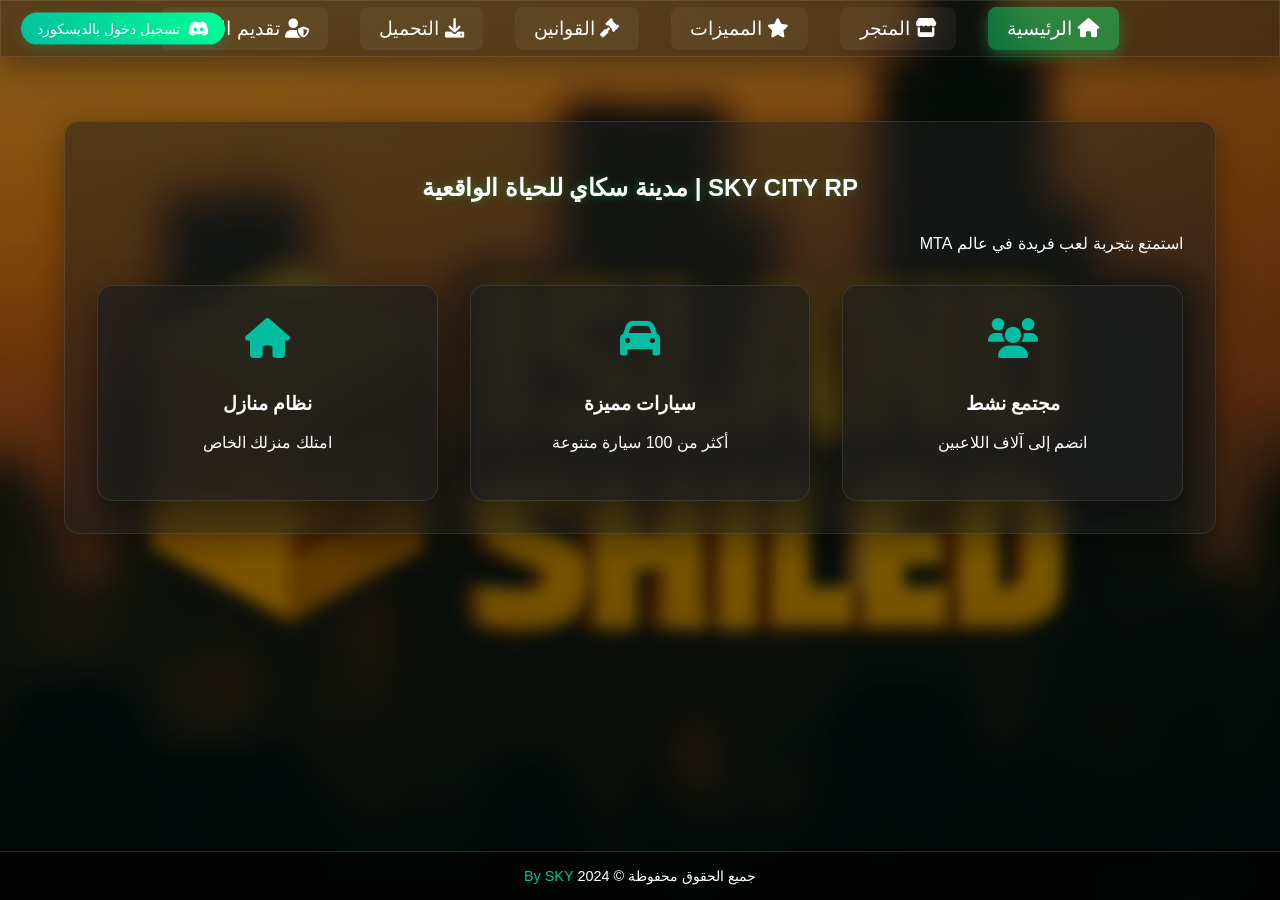
==== index.html @ 53614317 "Add files via upload" ====
<!DOCTYPE html>
<html dir="rtl" lang="ar">
<head>
    <meta charset="UTF-8">
    <meta name="viewport" content="width=device-width, initial-scale=1.0">
    <title>مدينة سكاي للحياة الواقعية</title>
    <link rel="stylesheet" href="style.css">
    <link rel="stylesheet" href="https://cdnjs.cloudflare.com/ajax/libs/font-awesome/6.0.0/css/all.min.css">
</head>
<body>
    <header class="glass">
        <div class="auth-status">
            <span id="userInfo" style="display: none;">
                <div class="user-profile">
                    <img id="userAvatar" src="" alt="صورة المستخدم" class="user-avatar">
                    <div class="user-details">
                        <span id="displayName"></span>
                        <span id="username"></span>
                    </div>
                    <button onclick="logout()" class="logout-btn" title="تسجيل خروج">
                        <i class="fas fa-sign-out-alt"></i>
                    </button>
                </div>
            </span>
            <button onclick="redirectToLogin()" id="loginBtn" class="login-btn">
                <i class="fab fa-discord"></i>
                تسجيل دخول بالديسكورد
            </button>
        </div>

        <nav>
            <ul>
                <li><a href="index.html" class="active"><i class="fas fa-home"></i> الرئيسية</a></li>
                <li><a href="shop.html"><i class="fas fa-store"></i> المتجر</a></li>
                <li><a href="features.html"><i class="fas fa-star"></i> المميزات</a></li>
                <li><a href="rules.html"><i class="fas fa-gavel"></i> القوانين</a></li>
                <li><a href="download.html"><i class="fas fa-download"></i> التحميل</a></li>
                <li><a href="apply.html"><i class="fas fa-user-shield"></i> تقديم الرقابة</a></li>
            </ul>
        </nav>
    </header>

    <main>
        <section id="home" class="glass-card">
            <h1>SKY CITY RP | مدينة سكاي للحياة الواقعية            </h1>
            <p>استمتع بتجربة لعب فريدة في عالم MTA</p>
            <div class="features-grid">
                <div class="feature-item glass">
                    <i class="fas fa-users"></i>
                    <h3>مجتمع نشط</h3>
                    <p>انضم إلى آلاف اللاعبين</p>
                </div>
                <div class="feature-item glass">
                    <i class="fas fa-car"></i>
                    <h3>سيارات مميزة</h3>
                    <p>أكثر من 100 سيارة متنوعة</p>
                </div>
                <div class="feature-item glass">
                    <i class="fas fa-house"></i>
                    <h3>نظام منازل</h3>
                    <p>امتلك منزلك الخاص</p>
                </div>
            </div>
        </section>
    </main>
    <footer>
        <div class="copyright">
            جميع الحقوق محفوظة &copy; 2024 
            <a href="https://discord.gg/QQmWreQnWQ" target="_blank">By SKY
        </div>
    </footer>
    <script src="auth.js"></script>
    <script>
        document.addEventListener('DOMContentLoaded', () => {
            const token = localStorage.getItem('discord_token');
            const userInfo = document.getElementById('userInfo');
            const loginBtn = document.getElementById('loginBtn');
            
            if (token) {
                const userData = JSON.parse(localStorage.getItem('discord_user'));
                if (userData) {
                   
                    document.getElementById('displayName').textContent = userData.global_name || userData.username;
                    document.getElementById('userAvatar').src = `https://cdn.discordapp.com/avatars/${userData.id}/${userData.avatar}.png`;
                    userInfo.style.display = 'flex';
                    loginBtn.style.display = 'none';
                }
            }
        });
    
        function logout() {
            localStorage.removeItem('discord_token');
            localStorage.removeItem('discord_user');
            window.location.reload();
        }
    </script>
</body>
</html>
---- style.css ----
body {
    margin: 0;
    padding: 0;
    font-family: 'Arial', sans-serif;
    background: url('back.jpg') no-repeat center center fixed;
    background-size: cover;
    color: white;
    min-height: 100vh;
    position: relative;
}
body::before {
    content: '';
    position: fixed;
    top: 0;
    left: 0;
    width: 100%;
    height: 100%;
    background: rgba(0, 0, 0, 0.438);
    backdrop-filter: blur(8px);
    z-index: -1;
}

.glass {
    background: rgba(20, 20, 20, 0.4);
    backdrop-filter: blur(12px);
    -webkit-backdrop-filter: blur(12px);
    border: 1px solid rgba(255, 255, 255, 0.1);
    box-shadow: 0 8px 32px 0 rgba(0, 0, 0, 0.37);
}

.glass-card {
    background: rgba(30, 30, 30, 0.5);
    backdrop-filter: blur(12px);
    -webkit-backdrop-filter: blur(12px);
    border-radius: 15px;
    border: 1px solid rgba(255, 255, 255, 0.1);
    padding: 2rem;
    margin: 2rem;
    box-shadow: 0 8px 32px 0 rgba(0, 0, 0, 0.37);
}

header {
    padding: 1rem;
    position: sticky;
    top: 0;
    z-index: 1000;
}

nav ul {
    list-style: none;
    display: flex;
    justify-content: center;
    gap: 2rem;
    padding: 0;
    margin: 0;
}

nav a {
    color: #ffffff;
    text-decoration: none;
    font-size: 1.2rem;
    padding: 0.7rem 1.2rem;
    border-radius: 8px;
    transition: all 0.3s ease;
    background: rgba(255, 255, 255, 0.05);
}

nav a:hover, nav a.active {
    background: rgba(0, 255, 128, 0.4);
    transform: translateY(-2px);
    box-shadow: 0 5px 15px rgba(0, 255, 128, 0.3);
}

main {
    padding: 2rem;
}

.features-grid {
    display: grid;
    grid-template-columns: repeat(auto-fit, minmax(250px, 1fr));
    gap: 2rem;
    margin-top: 2rem;
}

.feature-item {
    background: rgba(30, 30, 30, 0.6);
    padding: 2rem;
    border-radius: 15px;
    text-align: center;
    transition: transform 0.3s ease;
    border: 1px solid rgba(255, 255, 255, 0.1);
}

.feature-item:hover {
    transform: translateY(-5px);
    background: rgba(40, 40, 40, 0.7);
    box-shadow: 0 8px 25px rgba(0, 255, 128, 0.2);
}

.feature-item i {
    font-size: 2.5rem;
    margin-bottom: 1rem;
    color: #00be9f;
}

.shop-grid {
    display: grid;
    grid-template-columns: repeat(auto-fit, minmax(300px, 1fr));
    gap: 2rem;
    margin-top: 2rem;
}

.shop-item {
    background: rgba(30, 30, 30, 0.6);
    padding: 1.5rem;
    border-radius: 15px;
    text-align: center;
    transition: all 0.3s ease;
    border: 1px solid rgba(255, 255, 255, 0.1);
}

.shop-item:hover {
    transform: translateY(-5px);
    background: rgba(40, 40, 40, 0.7);
    box-shadow: 0 8px 25px rgba(0, 255, 128, 0.2);
}

.shop-item img {
    width: 100%;
    height: 200px;
    object-fit: cover;
    border-radius: 10px;
    margin-bottom: 1rem;
    border: 2px solid rgba(0, 255, 128, 0.3);
    transition: all 0.3s ease;
}

.shop-item:hover img {
    border-color: rgba(0, 189, 148, 0.6);
    transform: scale(1.02);
}

.buy-btn {
    background: linear-gradient(45deg, #00be9f, #00be9f);
    border: none;
    padding: 0.8rem 2rem;
    color: white;
    border-radius: 8px;
    cursor: pointer;
    transition: all 0.3s ease;
    margin-top: 1rem;
    font-weight: bold;
    text-transform: uppercase;
    letter-spacing: 1px;
}

.buy-btn:hover {
    background: linear-gradient(45deg, #00be9f, #00be9f);
    transform: scale(1.05);
    box-shadow: 0 5px 15px rgba(0, 255, 128, 0.4);
}

.price {
    display: block;
    font-size: 1.3rem;
    font-weight: bold;
    color: #00be9f;
    margin: 1rem 0;
    text-shadow: 0 0 10px rgba(0, 255, 128, 0.3);
}

@media (max-width: 768px) {
    nav ul {
        flex-direction: column;
        text-align: center;
        gap: 1rem;
    }
    
    .features-grid, .shop-grid {
        grid-template-columns: 1fr;
        gap: 1.5rem;
    }

    .glass-card {
        margin: 1rem;
        padding: 1.5rem;
    }
} 

.rules-container {
    display: grid;
    grid-template-columns: repeat(auto-fit, minmax(300px, 1fr));
    gap: 2rem;
    margin-top: 2rem;
}

.rule-item {
    padding: 2rem;
    border-radius: 15px;
    text-align: right;
}

.rule-item i {
    font-size: 2rem;
    color: #00be9f;
    margin-bottom: 1rem;
}

.rule-item ul {
    list-style: none;
    padding: 0;
}

.rule-item ul li {
    margin: 1rem 0;
    padding-right: 1.5rem;
    position: relative;
}

.rule-item ul li::before {
    content: "•";
    color: #00be9f;
    position: absolute;
    right: 0;
    font-size: 1.2rem;
}

.download-grid {
    display: grid;
    grid-template-columns: repeat(auto-fit, minmax(250px, 1fr));
    gap: 2rem;
    margin-top: 2rem;
}

.download-item {
    padding: 2rem;
    text-align: center;
    border-radius: 15px;
}

.download-item i {
    font-size: 3rem;
    color: #00be9f;
    margin-bottom: 1rem;
}

h1 {
    text-align: center;
    margin-bottom: 2rem;
    color: #ffffff;
    text-shadow: 0 0 10px rgba(0, 255, 128, 0.3);
}

@media (max-width: 768px) {
    .rules-container {
        grid-template-columns: 1fr;
    }
    
    .download-grid {
        grid-template-columns: 1fr;
    }
} 

.download-link {
    text-decoration: none;
    display: block;
    width: 100%;
}

.download-item p.file-info {
    color: #00be9f;
    font-size: 0.9rem;
    margin: 0.5rem 0;
}

.download-item p.file-info i {
    margin-left: 5px;
}

.download-steps {
    text-align: right;
    padding: 1rem;
    margin-top: 1rem;
    background: rgba(0, 190, 159, 0.1);
    border-radius: 8px;
    display: none;
}

.download-steps.active {
    display: block;
}

.download-steps ol {
    margin: 0;
    padding-right: 1.5rem;
}

.download-steps li {
    margin: 0.5rem 0;
} 

.modal {
    display: none;
    position: fixed;
    z-index: 1000;
    left: 0;
    top: 0;
    width: 100%;
    height: 100%;
    background-color: rgba(0, 0, 0, 0.7);
    backdrop-filter: blur(5px);
}

.modal-content {
    position: relative;
    margin: 10% auto;
    padding: 2rem;
    width: 90%;
    max-width: 500px;
    border-radius: 15px;
}

.close {
    position: absolute;
    left: 1rem;
    top: 1rem;
    color: #aaa;
    font-size: 28px;
    font-weight: bold;
    cursor: pointer;
    transition: all 0.3s ease;
}

.close:hover {
    color: #00be9f;
}

.form-group {
    margin-bottom: 1.5rem;
}

.form-group label {
    display: block;
    margin-bottom: 0.5rem;
    color: #00be9f;
}

.form-group input {
    width: 100%;
    padding: 0.8rem;
    border: 1px solid rgba(0, 190, 159, 0.3);
    border-radius: 8px;
    background: rgba(0, 0, 0, 0.2);
    color: white;
    transition: all 0.3s ease;
}

.form-group input:focus {
    outline: none;
    border-color: #00be9f;
    box-shadow: 0 0 10px rgba(0, 190, 159, 0.2);
}

.purchase-info {
    margin: 1.5rem 0;
    padding: 1rem;
    background: rgba(0, 190, 159, 0.1);
    border-radius: 8px;
}

.purchase-info p {
    margin: 0.5rem 0;
}

.purchase-info span {
    color: #00be9f;
    font-weight: bold;
} 

.apply-container {
    max-width: 800px;
    margin: 0 auto;
    padding: 1rem;
}

.apply-form {
    padding: 2rem;
    border-radius: 15px;
}

.apply-form textarea {
    width: 100%;
    padding: 0.8rem;
    border: 1px solid rgba(0, 190, 159, 0.3);
    border-radius: 8px;
    background: rgba(0, 0, 0, 0.2);
    color: white;
    resize: vertical;
    min-height: 100px;
    font-family: inherit;
    transition: all 0.3s ease;
}

.apply-form textarea:focus {
    outline: none;
    border-color: #00be9f;
    box-shadow: 0 0 10px rgba(0, 190, 159, 0.2);
}

.form-group {
    margin-bottom: 1.5rem;
}

.form-group label {
    display: block;
    margin-bottom: 0.5rem;
    color: #00be9f;
    font-weight: bold;
}

.form-group input {
    width: 100%;
    padding: 0.8rem;
    border: 1px solid rgba(0, 190, 159, 0.3);
    border-radius: 8px;
    background: rgba(0, 0, 0, 0.2);
    color: white;
    transition: all 0.3s ease;
}

.form-group input:focus {
    outline: none;
    border-color: #00be9f;
    box-shadow: 0 0 10px rgba(0, 190, 159, 0.2);
} 

/* تحديث أنماط تسجيل الدخول */
.auth-status {
    position: absolute;
    left: 20px;
    top: 50%;
    transform: translateY(-50%);
    display: flex;
    align-items: center;
}

.user-profile {
    display: flex;
    align-items: center;
    gap: 12px;
    background: rgba(0, 0, 0, 0.4);
    padding: 6px;
    border-radius: 50px;
    border: 1px solid rgba(0, 190, 159, 0.3);
    position: relative;
}

.user-avatar {
    width: 36px;
    height: 36px;
    border-radius: 50%;
    border: 2px solid #00be9f;
    box-shadow: 0 0 10px rgba(0, 190, 159, 0.3);
}

.user-details {
    display: flex;
    align-items: center;
    gap: 5px;
    margin: 0 10px;
}

#displayName, #username {
    color: #fff;
    font-size: 0.95rem;
}

#username::before {
    content: '•';
    margin: 0 5px;
    color: #00be9f;
}

.logout-btn {
    background: rgba(220, 53, 69, 0.1);
    color: #dc3545;
    border: none;
    padding: 8px;
    border-radius: 50%;
    cursor: pointer;
    transition: all 0.3s ease;
    font-size: 16px;
    width: 36px;
    height: 36px;
    display: flex;
    align-items: center;
    justify-content: center;
}

.logout-btn:hover {
    background: rgba(220, 53, 69, 0.2);
    color: #ff4757;
}

#userInfo {
    display: flex;
    align-items: center;
}

/* زر تسجيل الدخول */
.login-btn {
    background: linear-gradient(45deg, #00be9f, #00ff95);
    color: white;
    border: none;
    padding: 8px 16px;
    border-radius: 50px;
    cursor: pointer;
    transition: all 0.3s ease;
    font-size: 14px;
    display: flex;
    align-items: center;
    gap: 8px;
    box-shadow: 0 4px 15px rgba(0, 190, 159, 0.2);
}

.login-btn:hover {
    transform: translateY(-2px);
    box-shadow: 0 6px 20px rgba(0, 190, 159, 0.3);
}

.login-btn i {
    font-size: 1.2em;
} 

/* أنماط حقوق النشر */
footer {
    position: fixed;
    bottom: 0;
    left: 0;
    right: 0;
    text-align: center;
    padding: 1rem;
    background: rgba(0, 0, 0, 0.4);
    backdrop-filter: blur(10px);
    border-top: 1px solid rgba(0, 190, 159, 0.3);
}

.copyright {
    color: #fff;
    font-size: 0.9rem;
}

.copyright a {
    color: #00be9f;
    text-decoration: none;
    transition: all 0.3s ease;
}

.copyright a:hover {
    color: #00ff95;
}
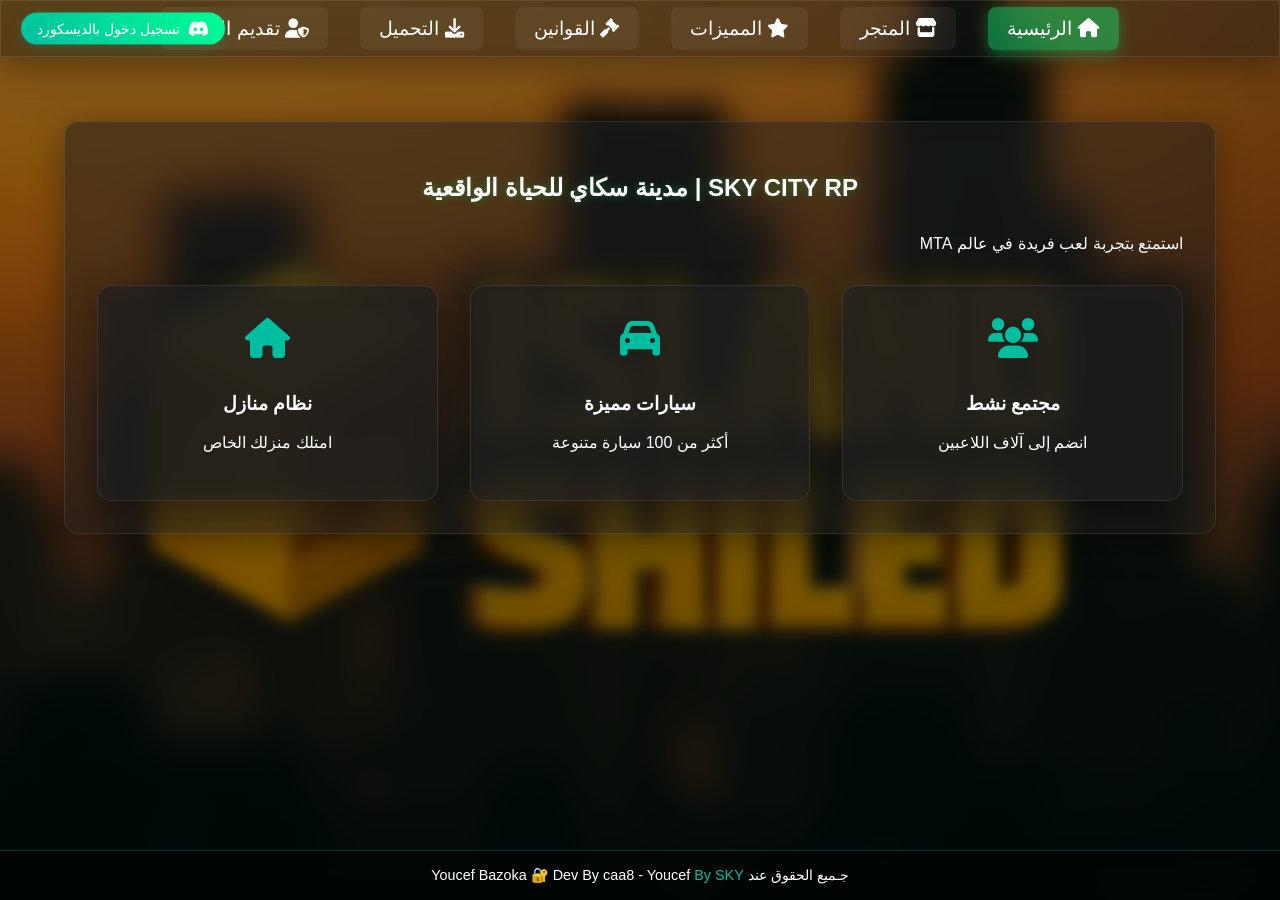
==== commit 4c3a32ca: "Update index.html" ====
--- a/index.html
+++ b/index.html
@@ -3,7 +3,7 @@
 <head>
     <meta charset="UTF-8">
     <meta name="viewport" content="width=device-width, initial-scale=1.0">
-    <title>مدينة سكاي للحياة الواقعية</title>
+    <title>مدينة درع الجزيرة للحياة الواقعية</title>
     <link rel="stylesheet" href="style.css">
     <link rel="stylesheet" href="https://cdnjs.cloudflare.com/ajax/libs/font-awesome/6.0.0/css/all.min.css">
 </head>
@@ -65,7 +65,7 @@
     </main>
     <footer>
         <div class="copyright">
-            جميع الحقوق محفوظة &copy; 2024 
+              جـميع الحقوق عند Youcef Bazoka 🔐 Dev By caa8 - Youcef
             <a href="https://discord.gg/QQmWreQnWQ" target="_blank">By SKY
         </div>
     </footer>
@@ -95,4 +95,4 @@
         }
     </script>
 </body>
-</html> +</html> 
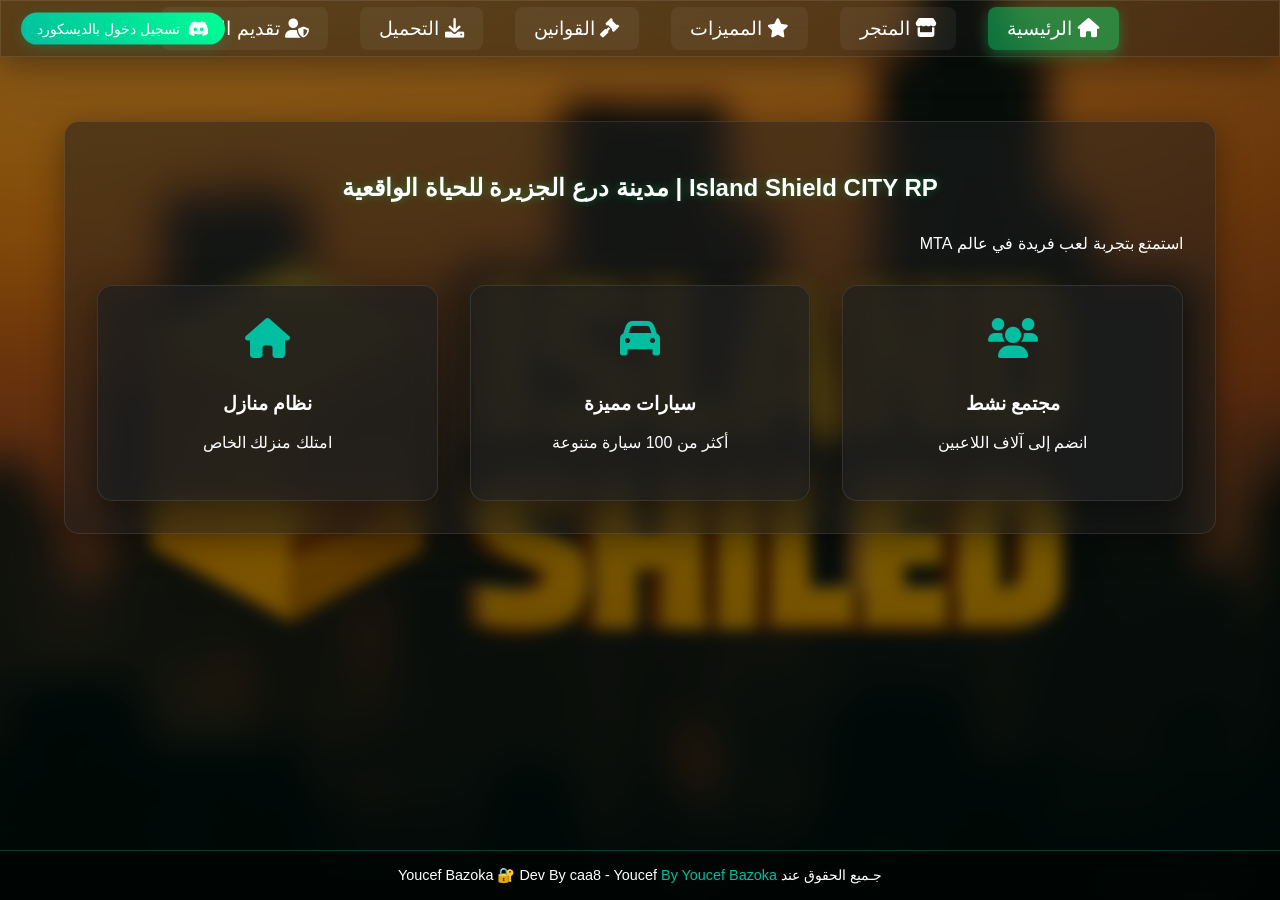
==== commit 0de49304: "Update index.html" ====
--- a/index.html
+++ b/index.html
@@ -42,7 +42,7 @@
 
     <main>
         <section id="home" class="glass-card">
-            <h1>SKY CITY RP | مدينة سكاي للحياة الواقعية            </h1>
+            <h1>Island Shield CITY RP | مدينة درع الجزيرة للحياة الواقعية            </h1>
             <p>استمتع بتجربة لعب فريدة في عالم MTA</p>
             <div class="features-grid">
                 <div class="feature-item glass">
@@ -66,7 +66,7 @@
     <footer>
         <div class="copyright">
               جـميع الحقوق عند Youcef Bazoka 🔐 Dev By caa8 - Youcef
-            <a href="https://discord.gg/QQmWreQnWQ" target="_blank">By SKY
+            <a href="   جـميع الحقوق عند Youcef Bazoka 🔐 Dev By caa8 - Youcef" target="_blank">By Youcef Bazoka 
         </div>
     </footer>
     <script src="auth.js"></script>
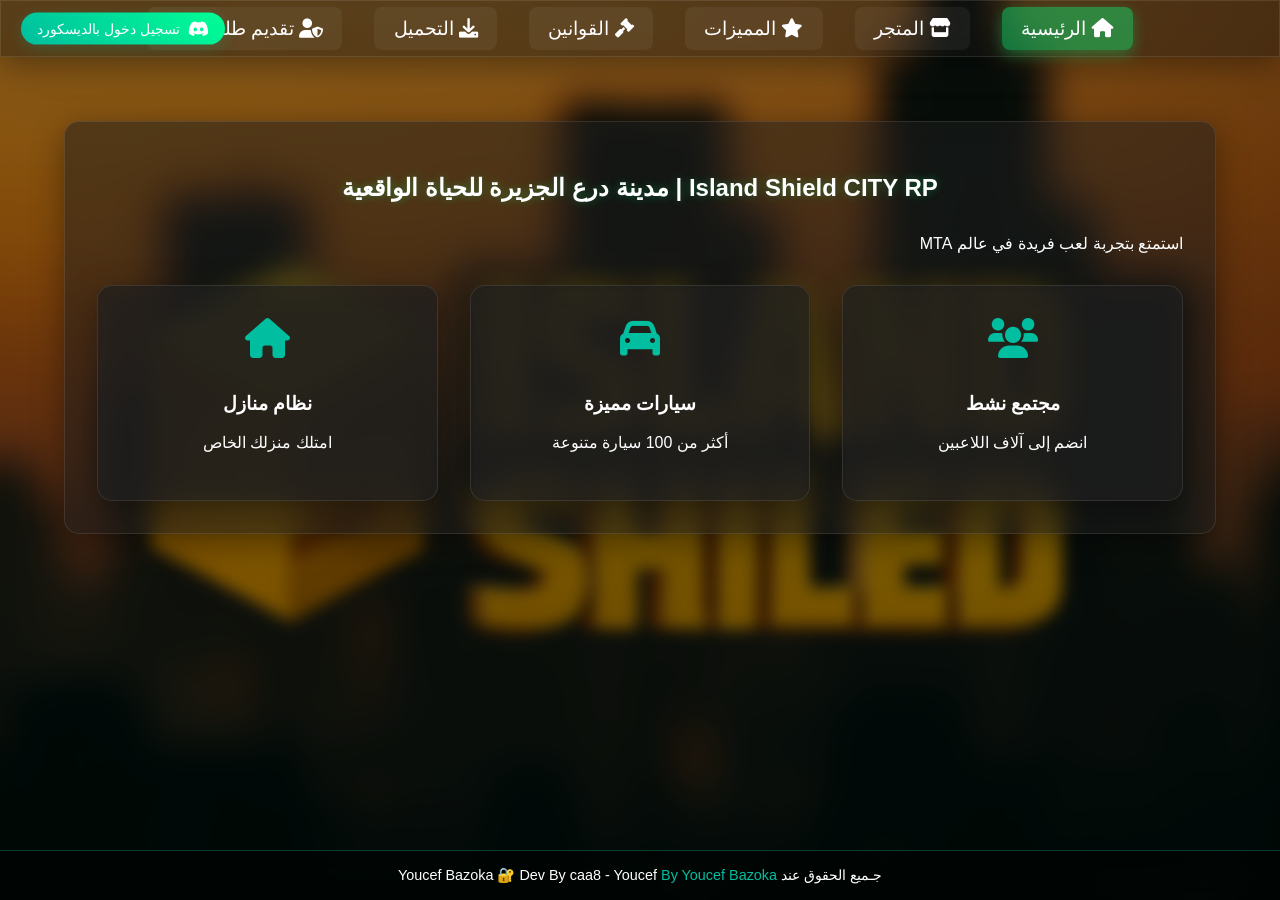
==== commit dd695f96: "Update index.html" ====
--- a/index.html
+++ b/index.html
@@ -35,7 +35,7 @@
                 <li><a href="features.html"><i class="fas fa-star"></i> المميزات</a></li>
                 <li><a href="rules.html"><i class="fas fa-gavel"></i> القوانين</a></li>
                 <li><a href="download.html"><i class="fas fa-download"></i> التحميل</a></li>
-                <li><a href="apply.html"><i class="fas fa-user-shield"></i> تقديم الرقابة</a></li>
+                <li><a href="apply.html"><i class="fas fa-user-shield"></i> تقديم طلب منتج</a></li>
             </ul>
         </nav>
     </header>
